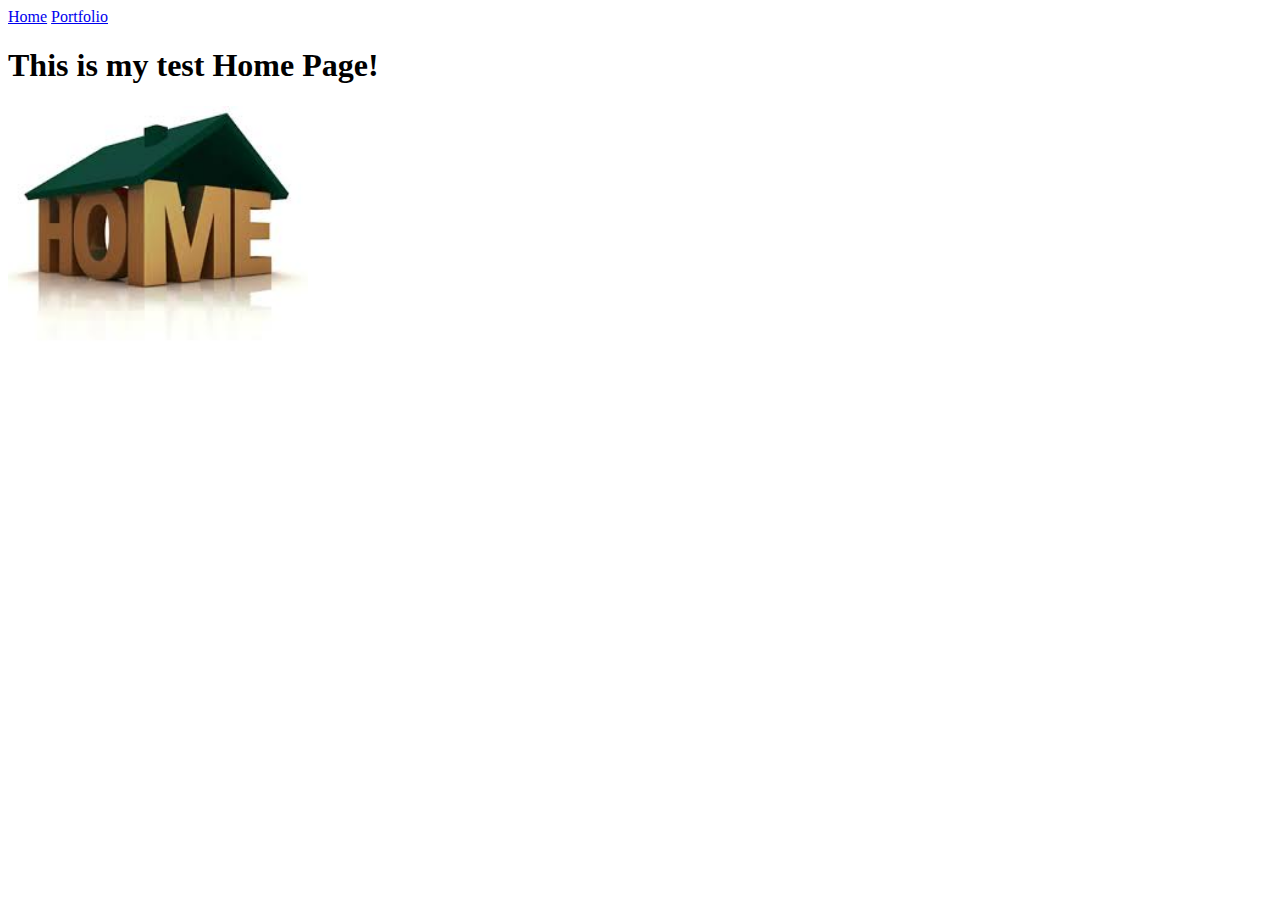
==== my_website/index.html @ 05a97fe9 "Changed the heading" ====
<!doctype html>
<html lang="en">
  <head>
    <meta charset="utf-8">
    <title>This is Rodger Dohm's Home Page</title>
  </head>
  <body>
    <a href="index.html">Home</a>
    <a href="portfolio.html">Portfolio</a>
    <h1>This is my test Home Page!</h1>
    <img src="images/home.jpg" height="250">
  </body>
</html>
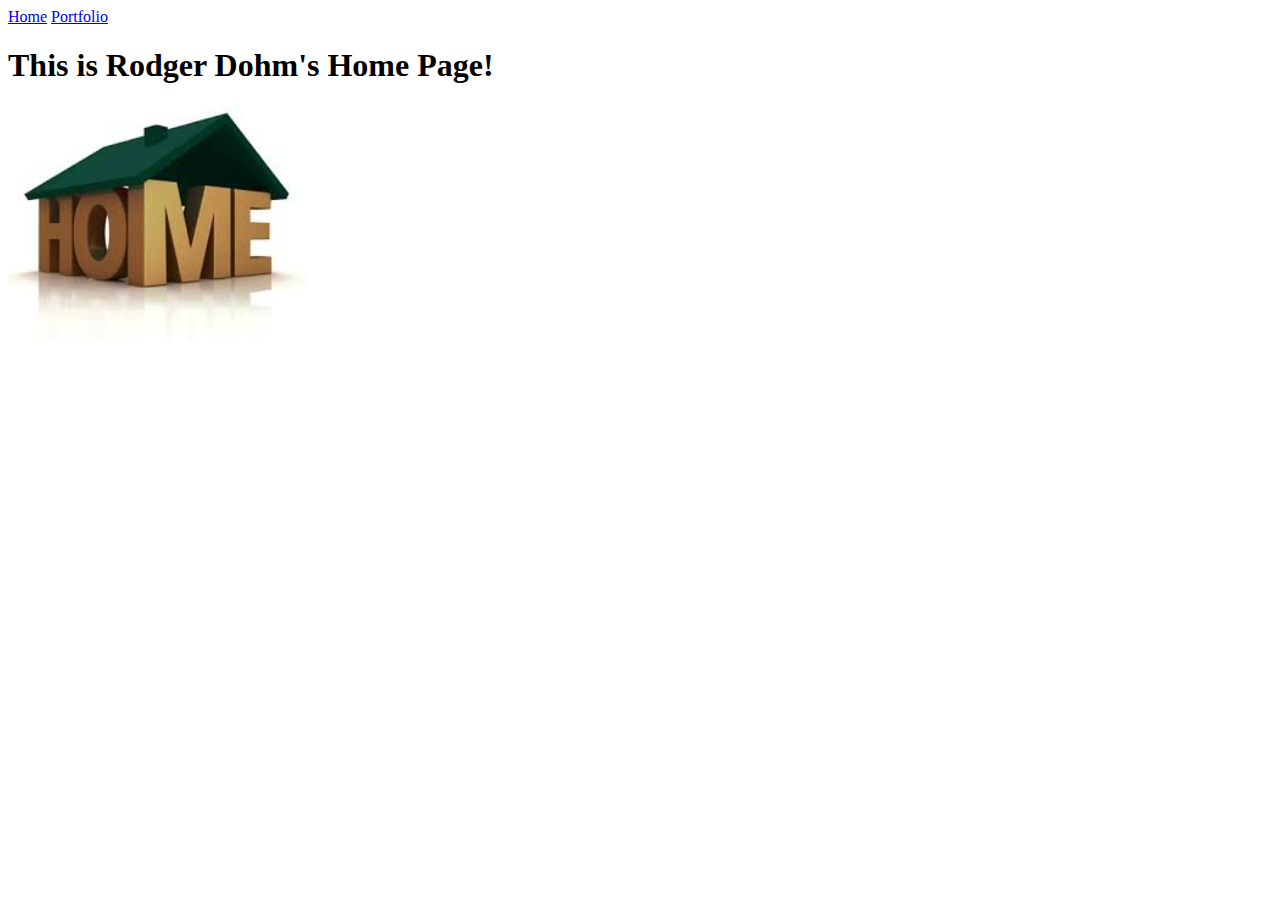
==== commit fab7f915: "Changed the heading" ====
--- a/my_website/index.html
+++ b/my_website/index.html
@@ -2,12 +2,12 @@
 <html lang="en">
   <head>
     <meta charset="utf-8">
-    <title>This is Rodger Dohm's Home Page</title>
+    <title>Home</title>
   </head>
   <body>
     <a href="index.html">Home</a>
     <a href="portfolio.html">Portfolio</a>
-    <h1>This is my test Home Page!</h1>
+    <h1>This is Rodger Dohm's Home Page!</h1>
     <img src="images/home.jpg" height="250">
   </body>
 </html>
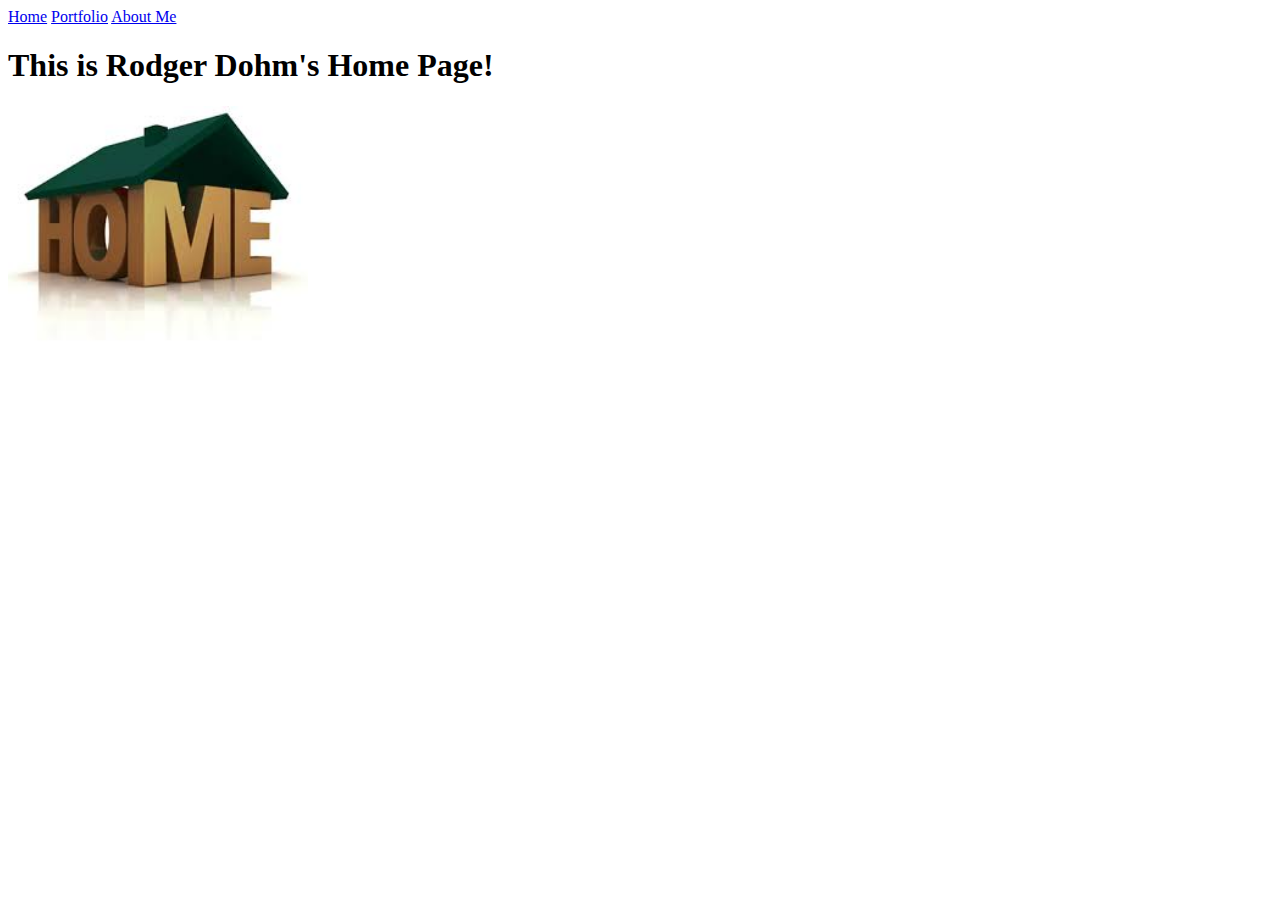
==== commit 499780b3: "Changed the heading" ====
--- a/my_website/index.html
+++ b/my_website/index.html
@@ -7,6 +7,7 @@
   <body>
     <a href="index.html">Home</a>
     <a href="portfolio.html">Portfolio</a>
+    <a href="about_me.html">About Me</a>
     <h1>This is Rodger Dohm's Home Page!</h1>
     <img src="images/home.jpg" height="250">
   </body>
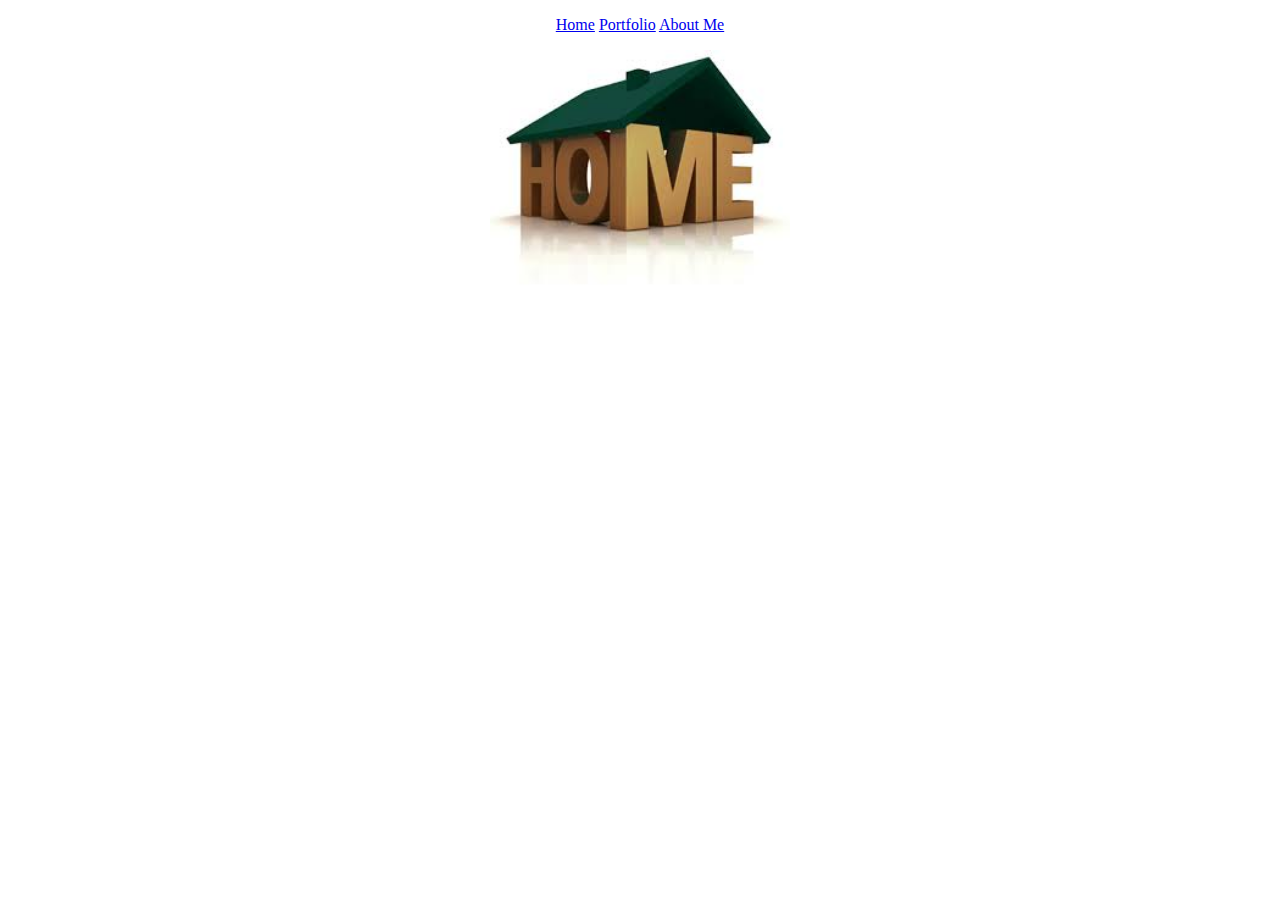
==== commit 2457f82c: "Changed the heading" ====
--- a/my_website/index.html
+++ b/my_website/index.html
@@ -1,14 +1,18 @@
 <!doctype html>
 <html lang="en">
+  <link href="style.css" rel="stylesheet" type="text/css">
   <head>
+    <p ALIGN="CENTER">
     <meta charset="utf-8">
     <title>Home</title>
   </head>
   <body>
+    <p ALIGN="CENTER">
     <a href="index.html">Home</a>
     <a href="portfolio.html">Portfolio</a>
     <a href="about_me.html">About Me</a>
-    <h1>This is Rodger Dohm's Home Page!</h1>
-    <img src="images/home.jpg" height="250">
+    <br>
+    <p ALIGN="CENTER"></p>
+    <p align="center"><img src="images/home.jpg" height="250"></p>
   </body>
 </html>
--- a/my_website/style.css
+++ b/my_website/style.css
@@ -0,0 +1,16 @@
+body{
+       font-family: "Marker Felt", "Comic Sans MS", fantasy;
+ 	 color: #000000;
+    }
+
+    h1  {
+ 	   font-size: 10;
+ 	   text-align: left;
+    }
+
+
+  th   {
+	 text-align: left;
+	 color: #00000;
+	 background-color: #003366;
+  }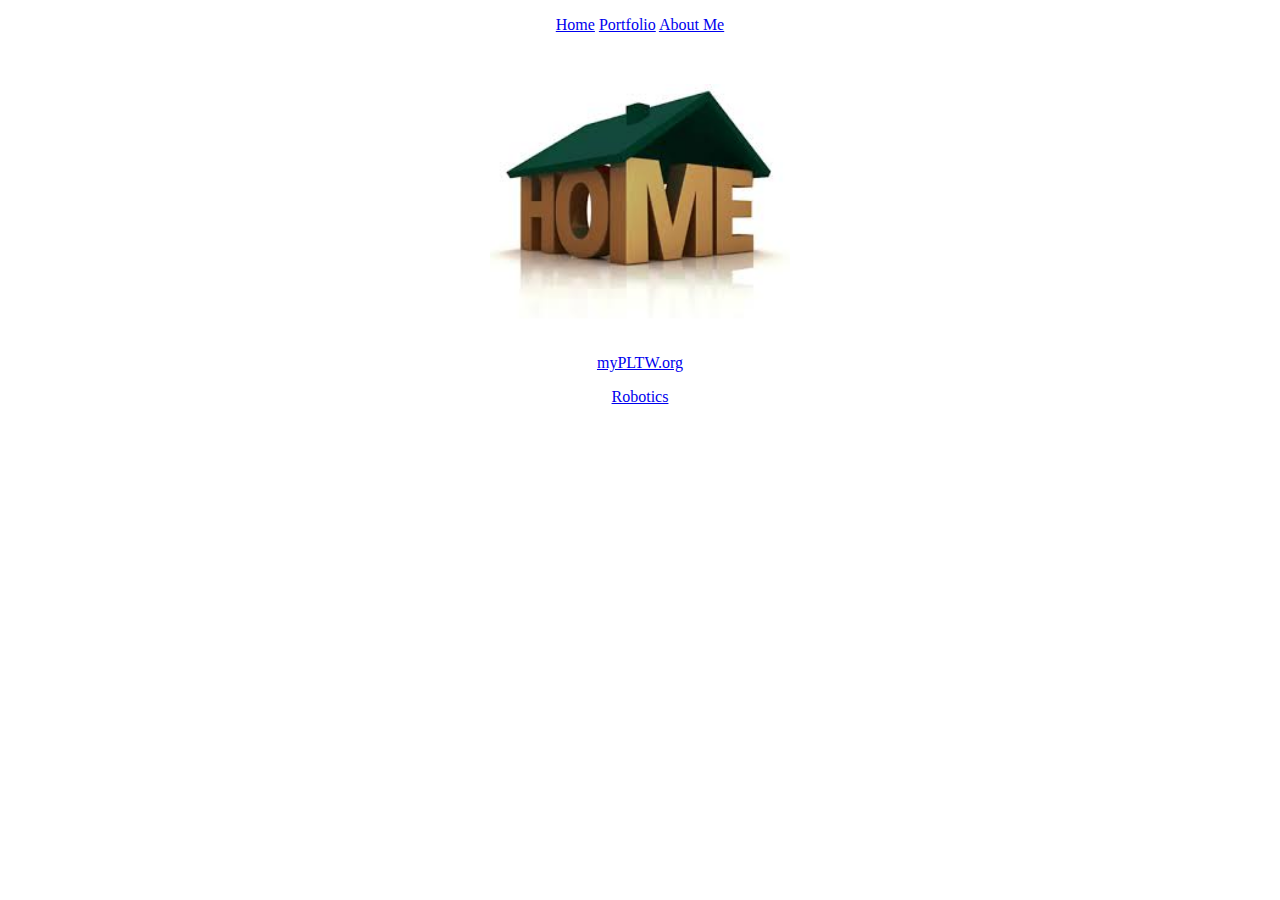
==== commit e4b28f89: "Changed the heading" ====
--- a/my_website/index.html
+++ b/my_website/index.html
@@ -12,7 +12,9 @@
     <a href="portfolio.html">Portfolio</a>
     <a href="about_me.html">About Me</a>
     <br>
-    <p ALIGN="CENTER"></p>
+    <p ALIGN="CENTER"></p><br>
     <p align="center"><img src="images/home.jpg" height="250"></p>
+    <p align="center"><a href="https://my.pltw.org/1">myPLTW.org</a></p>
+    <p align="center"><a href="http://www.teamspyder.org/">Robotics</a></p>
   </body>
-</html>
+</html>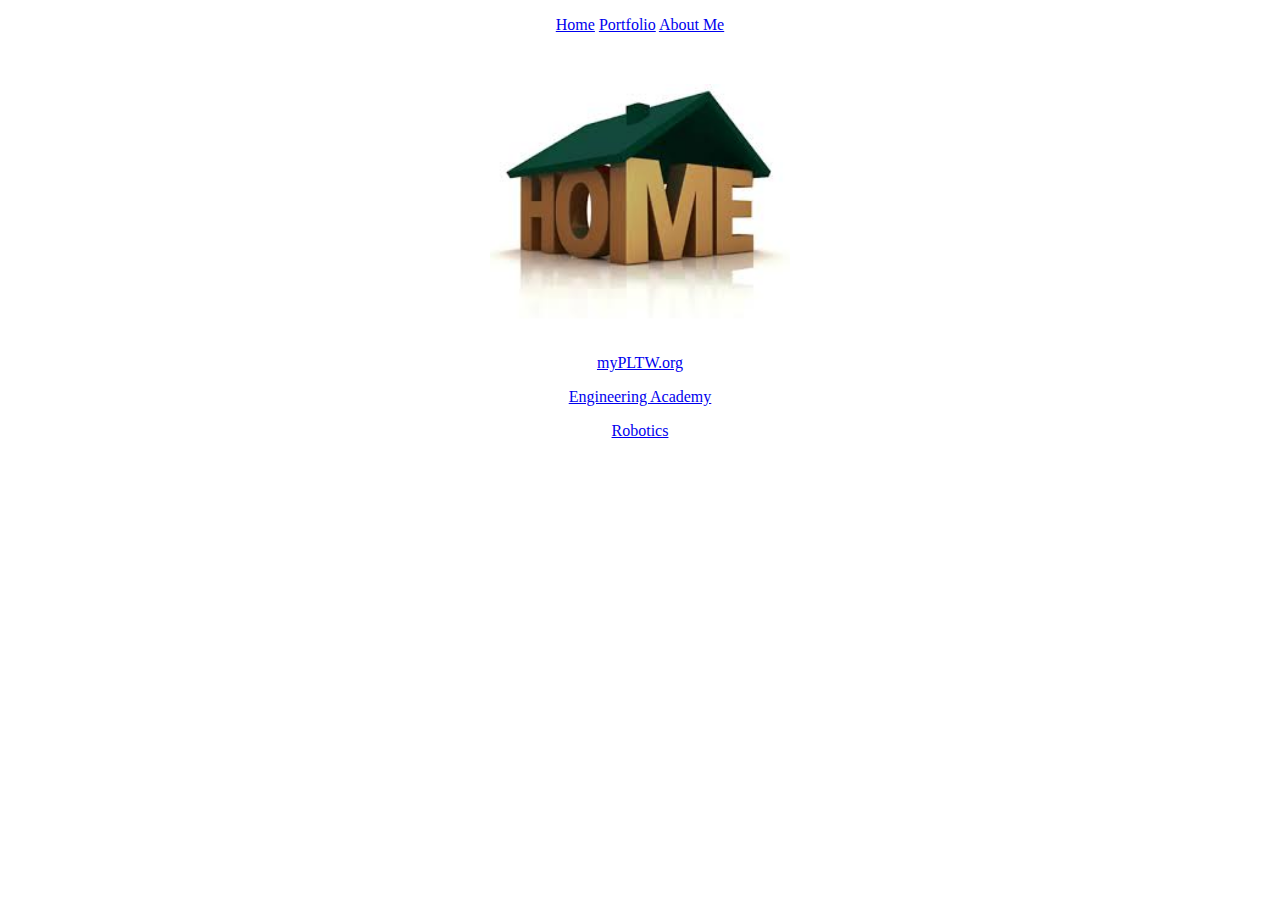
==== commit 0114ab9e: "Changed the heading" ====
--- a/my_website/index.html
+++ b/my_website/index.html
@@ -14,7 +14,8 @@
     <br>
     <p ALIGN="CENTER"></p><br>
     <p align="center"><img src="images/home.jpg" height="250"></p>
-    <p align="center"><a href="https://my.pltw.org/1">myPLTW.org</a></p>
+    <p align="center"><a href="https://my.pltw.org">myPLTW.org</a></p>
+    <p align="center"><a href="http://www2.powayusd.com/pusdphs/engine/default.html">Engineering Academy</a></p>
     <p align="center"><a href="http://www.teamspyder.org/">Robotics</a></p>
   </body>
 </html>